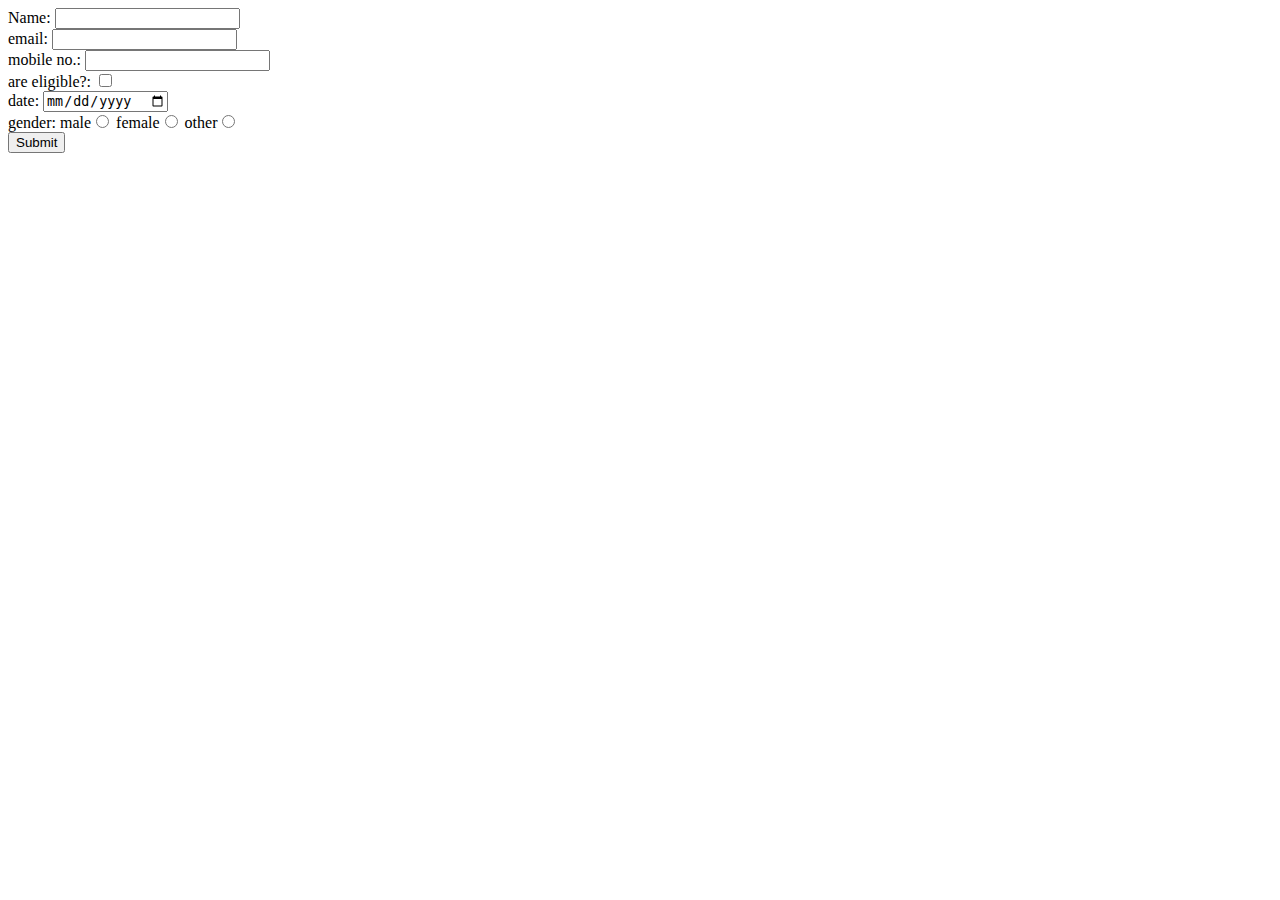
==== form.html @ acb9d3f0 "form add" ====
<!DOCTYPE html>
<head> 
    <title>Form in html </title>
</head>
<body>
 <form action="PHP.php">
    <div>
        Name: <input type="text" name="myname">
    </div>
    <div>
        email: <input type="email" name="myemail">
    </div>
    <div>
        mobile no.: <input type="number" name="mynumber">
    </div>
    <div>
        are eligible?: <input type="checkbox" name="myeligibility">
    </div>
    <div>
        date: <input type="date" name="mydate">
    </div>
    <div></div>
        gender: male<input type="radio" name="mygender"> female<input type="radio" name="mygender"> other<input type="radio" name="mygender">
    </div>
    <div>
        <input type="submit" name="submit now">
    </div>
 </form>

</body>
</html>
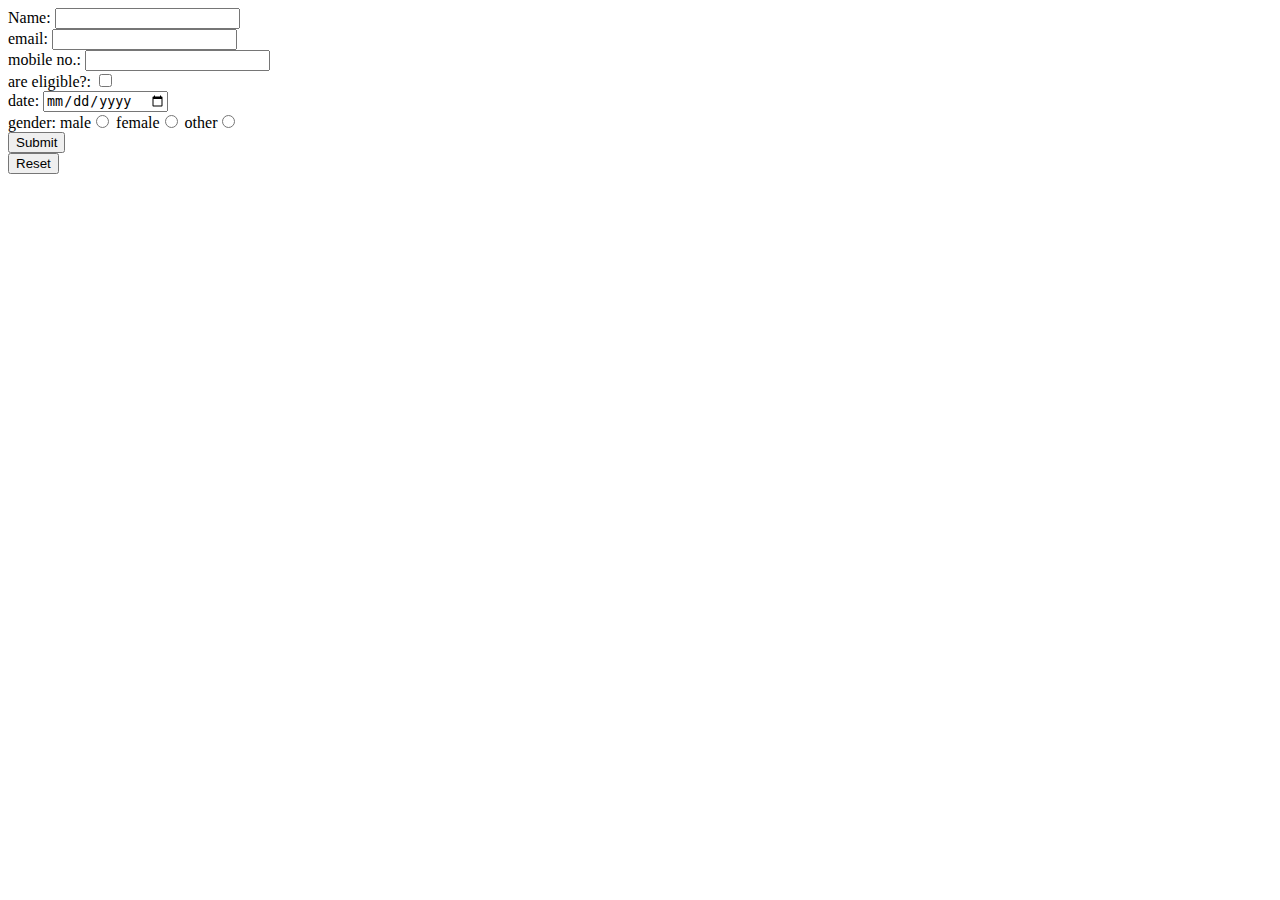
==== commit 91b6f822: "reset add" ====
--- a/form.html
+++ b/form.html
@@ -25,6 +25,10 @@
     <div>
         <input type="submit" name="submit now">
     </div>
+    <div>
+        <input type="reset" name="reset now">
+    </div>
+    
  </form>
 
 </body>
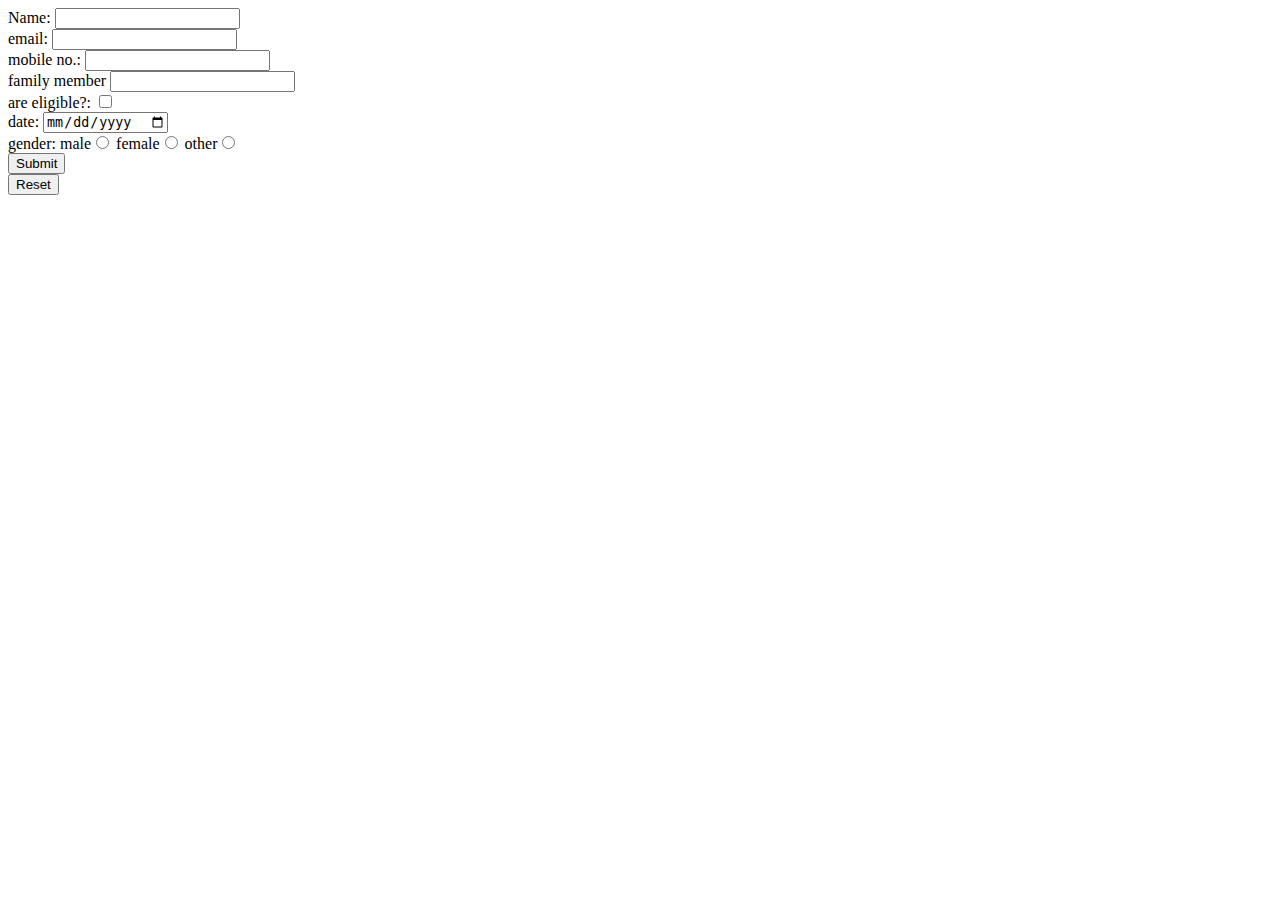
==== commit b393b360: "add many tag" ====
--- a/form.html
+++ b/form.html
@@ -11,7 +11,10 @@
         email: <input type="email" name="myemail">
     </div>
     <div>
-        mobile no.: <input type="number" name="mynumber">
+        mobile no.: <input type="text" name="mynumber">
+    </div>
+    <div>
+        family member <input type="number" name="myfamily">
     </div>
     <div>
         are eligible?: <input type="checkbox" name="myeligibility">
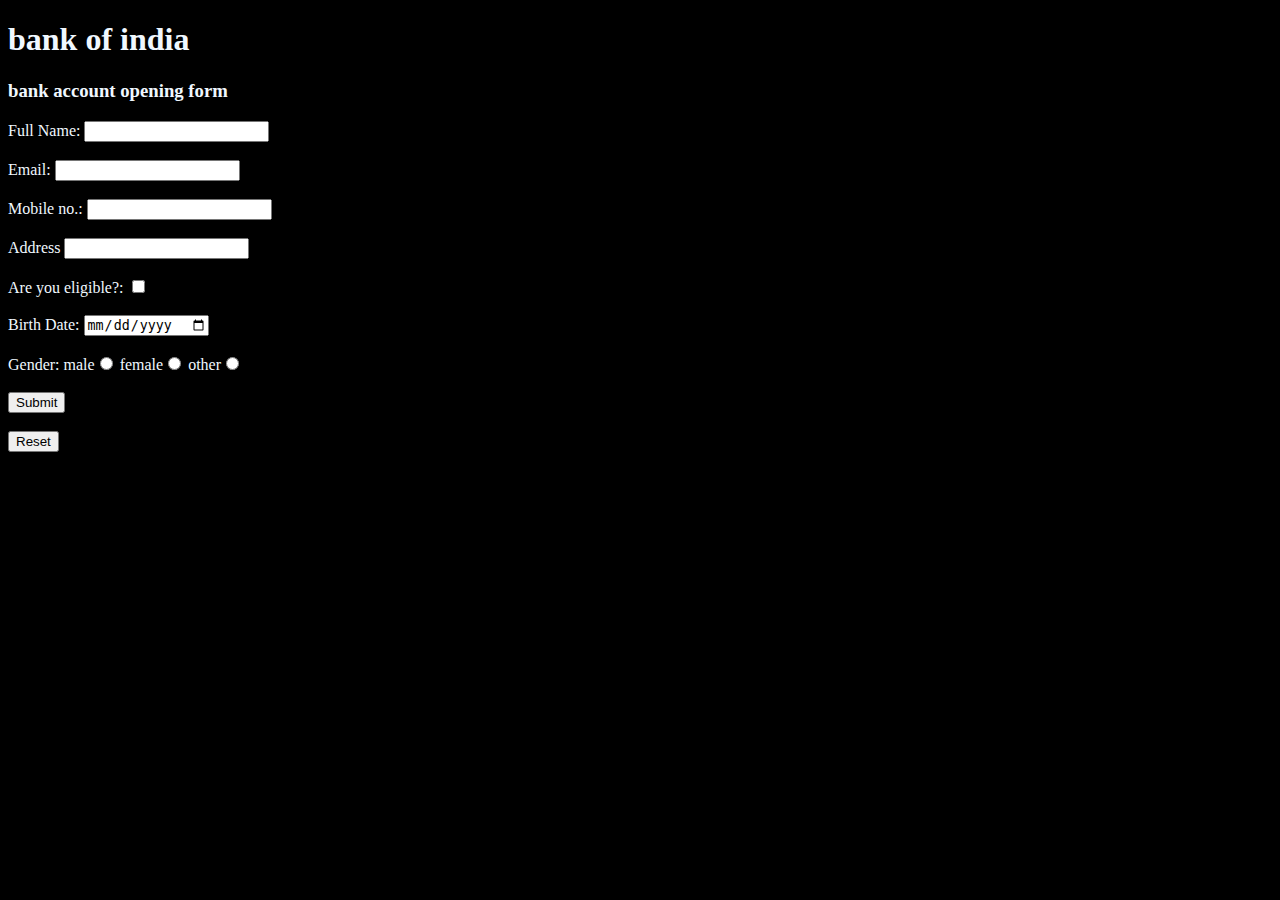
==== commit eb069cca: "form done of account opening" ====
--- a/form.html
+++ b/form.html
@@ -2,32 +2,42 @@
 <head> 
     <title>Form in html </title>
 </head>
-<body>
- <form action="PHP.php">
+<body bgcolor="black">
+    <b><h1 style="color: aliceblue;"> bank of india </h1></b>
+    <h3 style="color: aliceblue;">bank account opening form</h3>
+    
+ <form action="PHP.php" style="color: aliceblue;">
     <div>
-        Name: <input type="text" name="myname">
+       Full  Name: <input type="text" name="myname">
     </div>
+    <br>
     <div>
-        email: <input type="email" name="myemail">
+        Email: <input type="email" name="myemail">
+    </div><br>
+    <div>
+        Mobile no.: <input type="text" name="mynumber">
     </div>
+    <br>
     <div>
-        mobile no.: <input type="text" name="mynumber">
+        Address <input type="text" name="myaddress">
     </div>
+    <br>
     <div>
-        family member <input type="number" name="myfamily">
+        Are you eligible?: <input type="checkbox" name="myeligibility">
     </div>
+    <br>
     <div>
-        are eligible?: <input type="checkbox" name="myeligibility">
+        Birth Date: <input type="date" name="mydate">
     </div>
+    <br>
     <div>
-        date: <input type="date" name="mydate">
+        Gender: male<input type="radio" name="mygender"> female<input type="radio" name="mygender"> other<input type="radio" name="mygender">
     </div>
-    <div></div>
-        gender: male<input type="radio" name="mygender"> female<input type="radio" name="mygender"> other<input type="radio" name="mygender">
-    </div>
+    <br>
     <div>
         <input type="submit" name="submit now">
     </div>
+    <br>
     <div>
         <input type="reset" name="reset now">
     </div>
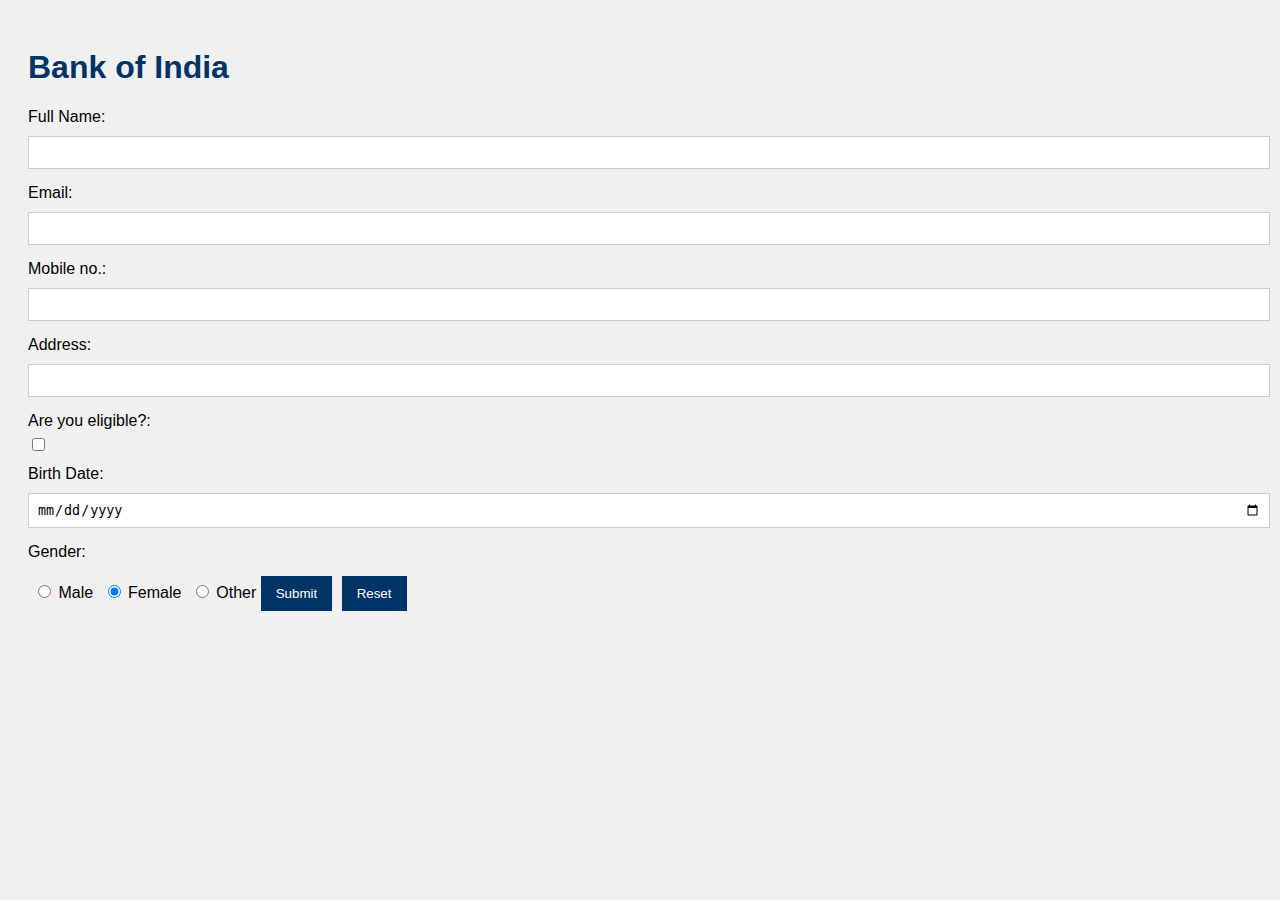
==== commit 87640b6f: "form with designs" ====
--- a/form.html
+++ b/form.html
@@ -1,48 +1,88 @@
 <!DOCTYPE html>
-<head> 
-    <title>Form in html </title>
+<html lang="en">
+<head>
+    <meta charset="UTF-8">
+    <meta name="viewport" content="width=100, initial-scale=1.0">
+    <title>Bank Account Opening Form</title>
+
+    <!-- Internal CSS -->
+    <style>
+        body {
+            font-family: Arial, sans-serif;
+            background-color: #f0f0f0;
+            padding: 20px;
+        }
+
+        h1 {
+            color: #003366;
+        }
+
+        label {
+            display: block;
+            margin: 10px 0 5px;
+        }
+
+        input[type="text"], input[type="email"], input[type="date"], input[type="number"] {
+            width: 100%;
+            padding: 8px;
+            margin: 5px 0;
+            border: 1px solid #ccc;
+        }
+
+        input[type="radio"] {
+            margin-left: 10px;
+        }
+
+        input[type="submit"], input[type="reset"] {
+            background-color: #003366;
+            color: white;
+            padding: 10px 15px;
+            border: none;
+            cursor: pointer;
+            margin: 10px 5px 0 0;
+        }
+
+        input[type="submit"]:hover, input[type="reset"]:hover {
+            background-color: #0056b3;
+        }
+    </style>
+
+    <!-- Linking External CSS -->
+    <link rel="stylesheet" type="text/css" href="style.css">
+
 </head>
-<body bgcolor="black">
-    <b><h1 style="color: aliceblue;"> bank of india </h1></b>
-    <h3 style="color: aliceblue;">bank account opening form</h3>
+<body>
+
+    <h1>Bank of India</h1>
     
- <form action="PHP.php" style="color: aliceblue;">
-    <div>
-       Full  Name: <input type="text" name="myname">
-    </div>
-    <br>
-    <div>
-        Email: <input type="email" name="myemail">
-    </div><br>
-    <div>
-        Mobile no.: <input type="text" name="mynumber">
-    </div>
-    <br>
-    <div>
-        Address <input type="text" name="myaddress">
-    </div>
-    <br>
-    <div>
-        Are you eligible?: <input type="checkbox" name="myeligibility">
-    </div>
-    <br>
-    <div>
-        Birth Date: <input type="date" name="mydate">
-    </div>
-    <br>
-    <div>
-        Gender: male<input type="radio" name="mygender"> female<input type="radio" name="mygender"> other<input type="radio" name="mygender">
-    </div>
-    <br>
-    <div>
-        <input type="submit" name="submit now">
-    </div>
-    <br>
-    <div>
-        <input type="reset" name="reset now">
-    </div>
-    
- </form>
+    <!-- Form -->
+    <form action="#" method="post">
+        <label for="fullname">Full Name:</label>
+        <input type="text" id="fullname" name="fullname">
+
+        <label for="email">Email:</label>
+        <input type="email" id="email" name="email">
+
+        <label for="mobile">Mobile no.:</label>
+        <input type="number" id="mobile" name="mobile">
+
+        <label for="address">Address:</label>
+        <input type="text" id="address" name="address">
+
+        <label for="eligible">Are you eligible?:</label>
+        <input type="checkbox" id="eligible" name="eligible">
+
+        <label for="birthdate">Birth Date:</label>
+        <input type="date" id="birthdate" name="birthdate">
+
+        <label>Gender:</label>
+        <input type="radio" name="gender" value="male"> Male
+        <input type="radio" name="gender" value="female" checked> Female
+        <input type="radio" name="gender" value="other"> Other
+
+        <input type="submit" value="Submit">
+        <input type="reset" value="Reset">
+    </form>
 
 </body>
-</html>+</html>
